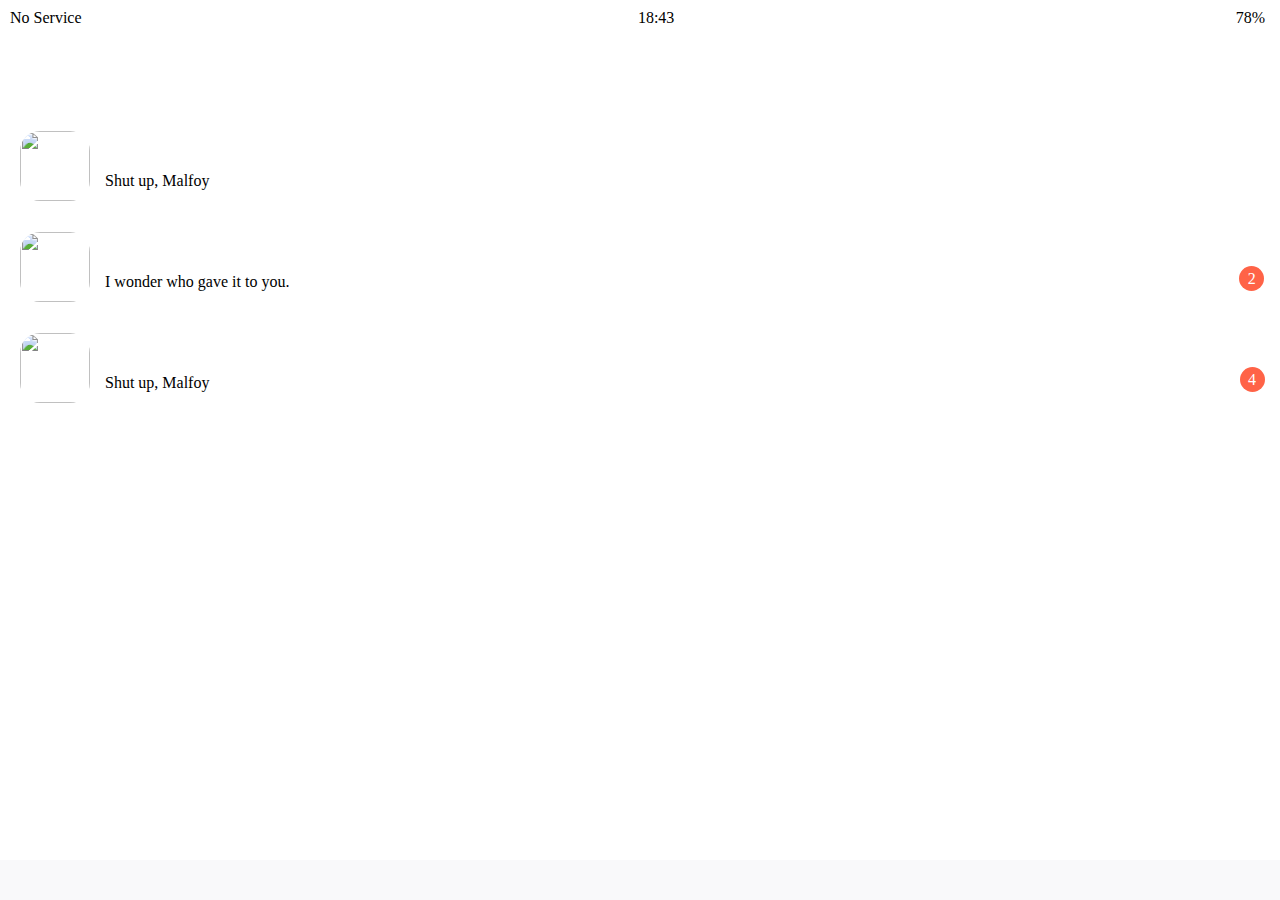
==== chats.html @ 218a3f21 "Create_Chats" ====
<!DOCTYPE html>
<html lang="en">
<head>
    <meta charset="UTF-8">
    <meta http-equiv="X-UA-Compatible" content="IE=edge">
    <meta name="viewport" content="width=device-width, initial-scale=1.0">
    <title>Chats</title>
    <link rel="stylesheet" href="css/style.css">
</head>
<body>
    <div class="status-bar">
        <div class="status-bar__column">
            <span>No Service</span>
            <i class="fas fa-wifi"></i>
        </div>
        <div class="status-bar__column">
            <span>18:43</span>
        </div>
        <div class="status-bar__column">
            <span>78%</span>
            <i class="fas fa-battery-three-quarters fa-lg"></i>
            <i class="fas fa-bolt"></i>
        </div>
    </div>

    <header class="screen-header">
        <h1 class="screen-header__title">Chats</h1>
        <div class="screen-header__icons">
            <span><i class="fas fa-search fa-lg"></i></span>
            <span><i class="far fa-comment-dots fa-lg"></i></span>
            <span><i class="fas fa-music fa-lg"></i></span>
            <span><i class="fas fa-cog fa-lg"></i></span>
        </div>
    </header>

    <div class="user-component">
        <div class="user-component__column">
            <img class="user-img" src="https://w.namu.la/s/[base64]"/>
                <div class="user-component__column-text">
                    <span class="user-name">Draco Lucius Malfoy</span>
                    <span class="user-text">Shut up, Malfoy</span>
                </div>
        </div>
        <div class="user-component__column">
            <div class="chat-info">
                <span class="user-component__time">21:22</span>
            </div>
        </div>
    </div>
    <div class="user-component">
        <div class="user-component__column">
            <img class="user-img" src="https://w.namu.la/s/4cbfdece4b33de19abd072df1fe6c47dd9ebe03d67ccdf67a73bee16b33a08f4b4733f8dcb60fb83a2a51450417316ddee612b1890bbb3df5242bfe82ae5986d4f23cc52363b0f4393acd105ec5b3d4618dfdb309f64e8ddb0303661a823da89"/>
                <div class="user-component__column-text">
                    <span class="user-name">Ron Weasley</span>
                    <span class="user-text">I wonder who gave it to you.</span>
                </div>
        </div>
        <div class="user-component__column">
            <div class="chat-info">
                <span class="user-component__time">15:13</span>
                <span class="badge">2</span>
            </div>
        </div>
    </div>
    <div class="user-component">
        <div class="user-component__column">
            <img class="user-img" src="https://static.wikia.nocookie.net/harrypotter/images/f/fe/Rubeus_Hagrid.png/revision/latest?cb=20161123044204"/>
                <div class="user-component__column-text">
                    <span class="user-name">Hagrid</span>
                    <span class="user-text">Shut up, Malfoy</span>
                </div>
        </div>
        <div class="user-component__column">
            <div class="chat-info">
                <span class="user-component__time">11:34</span>
                <span class="badge">4</span>
            </div>
        </div>
    </div>

    <nav class="nav">
        <ul class="nav__list">
            <li class="nav__btn">
                <a class="nav__link" href="friends.html">
                    <i class="fas fa-user fa-2x"></i></a></li>
            <li class="nav__btn">
                <a class="nav__link" href="chats.html">
                    <span class="nav__notification badge">1</span>
                    <i class="far fa-comment fa-2x"></i></a></li>
            <li class="nav__btn">
                <a class="nav__link" href="find.html">
                    <i class="fas fa-search fa-2x"></i></a></li>
            <li class="nav__btn">
                <a class="nav__link" href="more.html">
                    <div class="ellipsis_notification"></div>
                    <i class="fas fa-ellipsis-h fa-2x"></i>
                </a>
            </li>
        </ul>
    </nav>
    <script
        src="https://kit.fontawesome.com/6478f529f2.js"
        crossorigin="anonymous">
    </script>
</body>
</html>
---- css/style.css ----
@import url("https://fonts.googleapis.com/css2?family=Oleo+Script&display=swap");

@import "reset.css";
@import "variables.css";

@import "components/status-bar.css";
@import "components/user-component.css";
@import "components/nav-bar.css";
@import "components/badge.css";

@import "screens/login.css";
@import "screens/friends.css";
@import "screens/chats.css";

body {
  background-image: url("https://images.unsplash.com/photo-1618944913480-b67ee16d7b77?ixlib=rb-1.2.1&ixid=MnwxMjA3fDB8MHxwaG90by1wYWdlfHx8fGVufDB8fHx8&auto=format&fit=crop&w=1170&q=80");
}
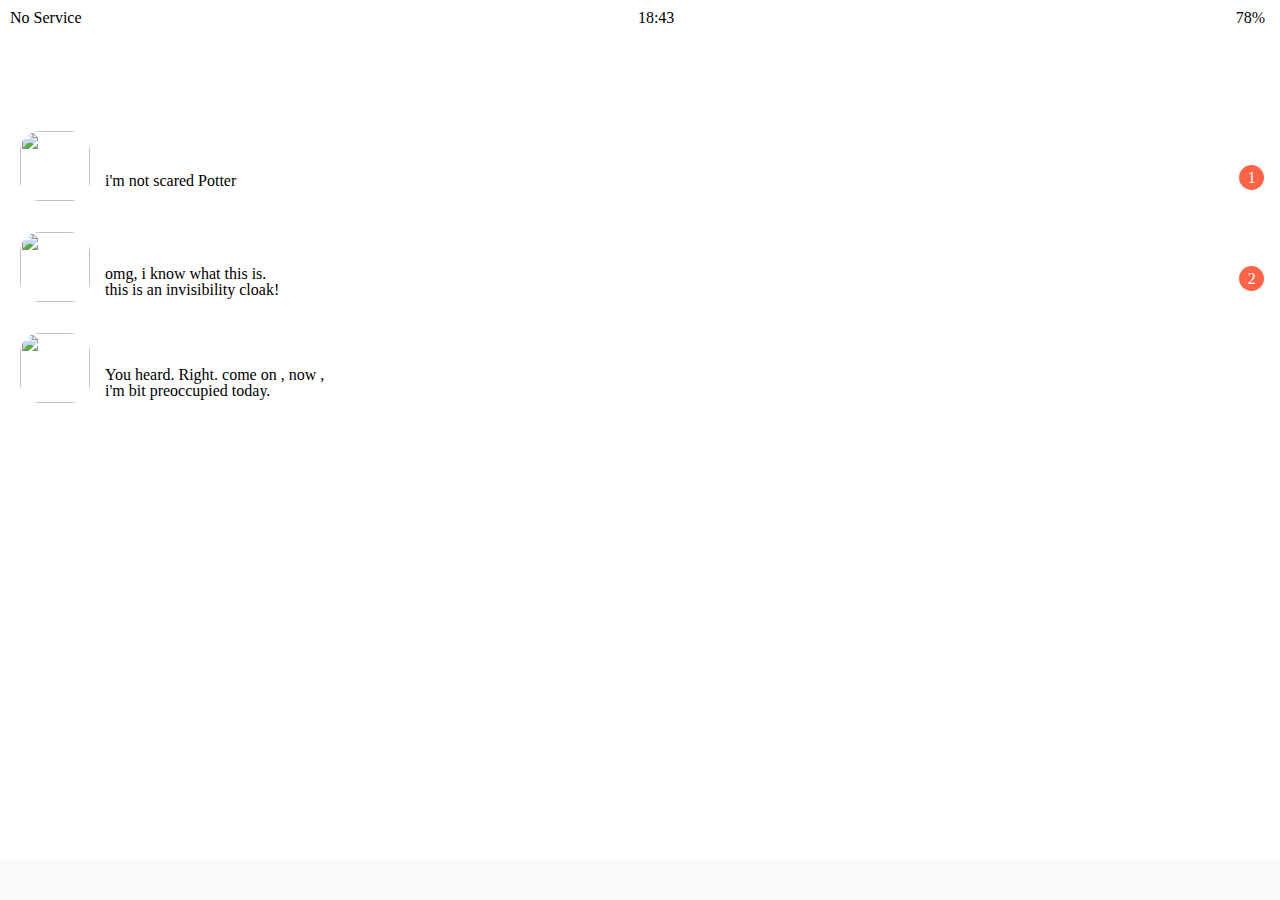
==== commit c5d6e76c: "Create-chats" ====
--- a/chats.html
+++ b/chats.html
@@ -33,60 +33,68 @@
         </div>
     </header>
 
-    <div class="user-component">
-        <div class="user-component__column">
-            <img class="user-img" src="https://w.namu.la/s/[base64]"/>
-                <div class="user-component__column-text">
-                    <span class="user-name">Draco Lucius Malfoy</span>
-                    <span class="user-text">Shut up, Malfoy</span>
+    <a href="malfoy.html">
+        <div class="user-component">
+            <div class="user-component__column">
+                <img class="user-img" src="https://w.namu.la/s/[base64]"/>
+                    <div class="user-component__column-text">
+                        <span class="user-name">Draco Lucius Malfoy</span>
+                        <span class="user-text">i'm not scared Potter</span>
+                    </div>
+            </div>
+            <div class="user-component__column">
+                <div class="chat-info">
+                    <span class="user-component__time">21:22</span>
+                    <span class="badge">1</span>
                 </div>
-        </div>
-        <div class="user-component__column">
-            <div class="chat-info">
-                <span class="user-component__time">21:22</span>
             </div>
         </div>
-    </div>
-    <div class="user-component">
-        <div class="user-component__column">
-            <img class="user-img" src="https://w.namu.la/s/4cbfdece4b33de19abd072df1fe6c47dd9ebe03d67ccdf67a73bee16b33a08f4b4733f8dcb60fb83a2a51450417316ddee612b1890bbb3df5242bfe82ae5986d4f23cc52363b0f4393acd105ec5b3d4618dfdb309f64e8ddb0303661a823da89"/>
-                <div class="user-component__column-text">
-                    <span class="user-name">Ron Weasley</span>
-                    <span class="user-text">I wonder who gave it to you.</span>
+    </a>
+    <a href="ron.html">
+        <div class="user-component">
+            <div class="user-component__column">
+                <img class="user-img" src="https://w.namu.la/s/4cbfdece4b33de19abd072df1fe6c47dd9ebe03d67ccdf67a73bee16b33a08f4b4733f8dcb60fb83a2a51450417316ddee612b1890bbb3df5242bfe82ae5986d4f23cc52363b0f4393acd105ec5b3d4618dfdb309f64e8ddb0303661a823da89"/>
+                    <div class="user-component__column-text">
+                        <span class="user-name">Ron Weasley</span>
+                        <span class="user-text">omg, i know what this is.<br> this is an invisibility cloak!</span>
+                    </div>
+            </div>
+            <div class="user-component__column">
+                <div class="chat-info">
+                    <span class="user-component__time">15:13</span>
+                    <span class="badge">2</span>
                 </div>
-        </div>
-        <div class="user-component__column">
-            <div class="chat-info">
-                <span class="user-component__time">15:13</span>
-                <span class="badge">2</span>
             </div>
         </div>
-    </div>
-    <div class="user-component">
-        <div class="user-component__column">
-            <img class="user-img" src="https://static.wikia.nocookie.net/harrypotter/images/f/fe/Rubeus_Hagrid.png/revision/latest?cb=20161123044204"/>
-                <div class="user-component__column-text">
-                    <span class="user-name">Hagrid</span>
-                    <span class="user-text">Shut up, Malfoy</span>
+    </a>
+    <a href="hagrid.html">
+        <div class="user-component">
+            <div class="user-component__column">
+                <img class="user-img" src="https://static.wikia.nocookie.net/harrypotter/images/f/fe/Rubeus_Hagrid.png/revision/latest?cb=20161123044204"/>
+                    <div class="user-component__column-text">
+                        <span class="user-name">Hagrid</span>
+                        <span class="user-text">You heard. Right. come on , now , <br>
+                            i'm bit preoccupied today.</span>
+                    </div>
+            </div>
+            <div class="user-component__column">
+                <div class="chat-info">
+                    <span class="user-component__time">11:34</span>
                 </div>
-        </div>
-        <div class="user-component__column">
-            <div class="chat-info">
-                <span class="user-component__time">11:34</span>
-                <span class="badge">4</span>
             </div>
         </div>
-    </div>
+    </a>
+    
 
     <nav class="nav">
         <ul class="nav__list">
             <li class="nav__btn">
                 <a class="nav__link" href="friends.html">
-                    <i class="fas fa-user fa-2x"></i></a></li>
+                    <i class="far fa-user fa-2x"></i></a></li>
             <li class="nav__btn">
                 <a class="nav__link" href="chats.html">
                     <span class="nav__notification badge">1</span>
-                    <i class="far fa-comment fa-2x"></i></a></li>
+                    <i class="fas fa-comment fa-2x"></i></a></li>
             <li class="nav__btn">
                 <a class="nav__link" href="find.html">
                     <i class="fas fa-search fa-2x"></i></a></li>
--- a/css/style.css
+++ b/css/style.css
@@ -7,11 +7,12 @@
 @import "components/user-component.css";
 @import "components/nav-bar.css";
 @import "components/badge.css";
+@import "components/alt-header.css";
 
 @import "screens/login.css";
 @import "screens/friends.css";
 @import "screens/chats.css";
-
+@import "screens/chat.css";
 body {
   background-image: url("https://images.unsplash.com/photo-1618944913480-b67ee16d7b77?ixlib=rb-1.2.1&ixid=MnwxMjA3fDB8MHxwaG90by1wYWdlfHx8fGVufDB8fHx8&auto=format&fit=crop&w=1170&q=80");
 }
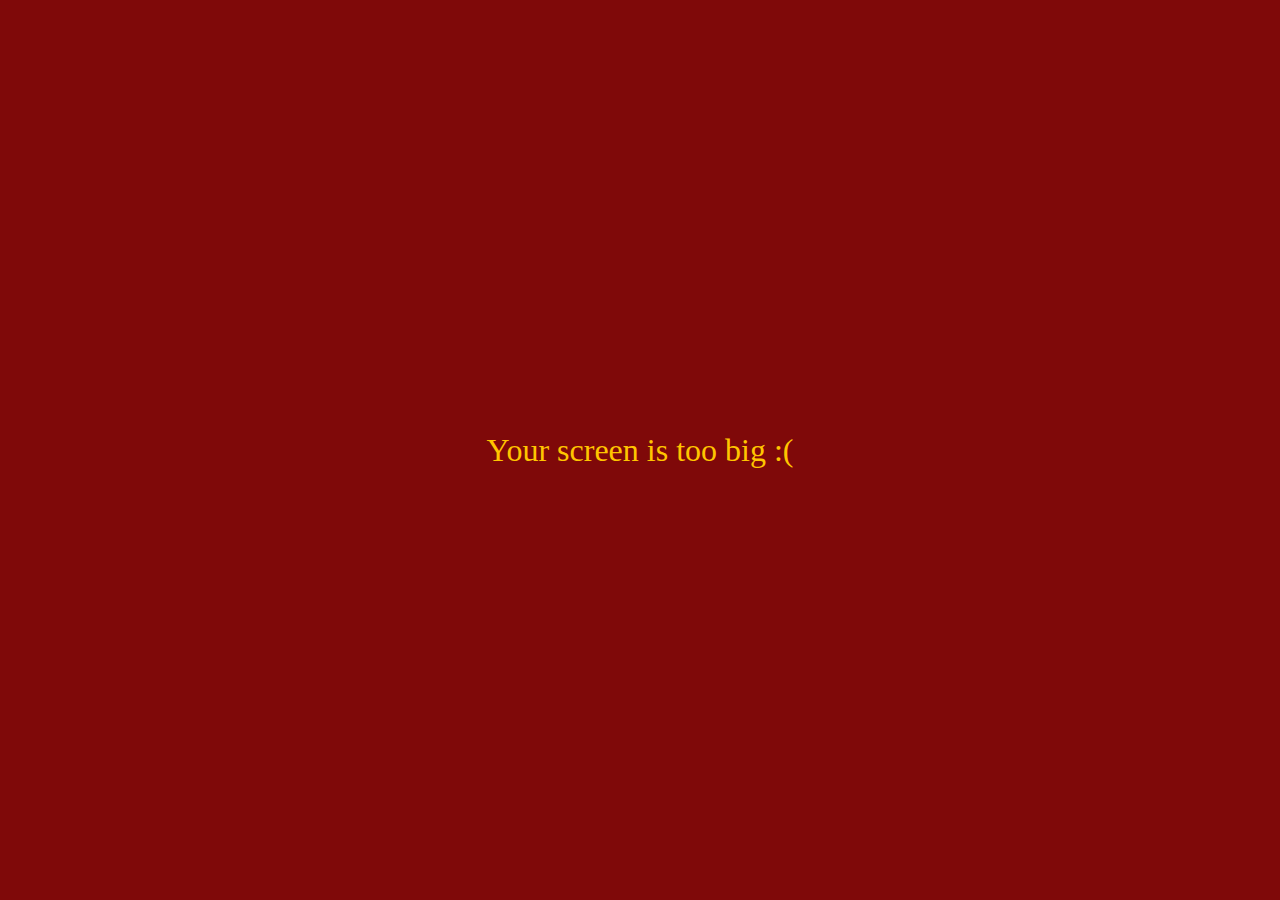
==== commit 4f8c3601: "done" ====
--- a/chats.html
+++ b/chats.html
@@ -7,10 +7,10 @@
     <title>Chats</title>
     <link rel="stylesheet" href="css/style.css">
 </head>
-<body>
+<body id="chats-body">
     <div class="status-bar">
         <div class="status-bar__column">
-            <span>No Service</span>
+            <span>Magic</span>
             <i class="fas fa-wifi"></i>
         </div>
         <div class="status-bar__column">
@@ -29,12 +29,12 @@
             <span><i class="fas fa-search fa-lg"></i></span>
             <span><i class="far fa-comment-dots fa-lg"></i></span>
             <span><i class="fas fa-music fa-lg"></i></span>
-            <span><i class="fas fa-cog fa-lg"></i></span>
+            <a href="settings.html"><span><i class="fas fa-cog fa-lg"></i></span></a>
         </div>
     </header>
 
     <a href="malfoy.html">
-        <div class="user-component">
+        <div class="user-component text-focus-in">
             <div class="user-component__column">
                 <img class="user-img" src="https://w.namu.la/s/[base64]"/>
                     <div class="user-component__column-text">
@@ -51,7 +51,7 @@
         </div>
     </a>
     <a href="ron.html">
-        <div class="user-component">
+        <div class="user-component text-focus-in">
             <div class="user-component__column">
                 <img class="user-img" src="https://w.namu.la/s/4cbfdece4b33de19abd072df1fe6c47dd9ebe03d67ccdf67a73bee16b33a08f4b4733f8dcb60fb83a2a51450417316ddee612b1890bbb3df5242bfe82ae5986d4f23cc52363b0f4393acd105ec5b3d4618dfdb309f64e8ddb0303661a823da89"/>
                     <div class="user-component__column-text">
@@ -68,7 +68,7 @@
         </div>
     </a>
     <a href="hagrid.html">
-        <div class="user-component">
+        <div class="user-component text-focus-in">
             <div class="user-component__column">
                 <img class="user-img" src="https://static.wikia.nocookie.net/harrypotter/images/f/fe/Rubeus_Hagrid.png/revision/latest?cb=20161123044204"/>
                     <div class="user-component__column-text">
@@ -106,6 +106,11 @@
             </li>
         </ul>
     </nav>
+
+    <div id="no-mobile">
+        <span>Your screen is too big :(</span>
+    </div>
+
     <script
         src="https://kit.fontawesome.com/6478f529f2.js"
         crossorigin="anonymous">
--- a/css/style.css
+++ b/css/style.css
@@ -1,4 +1,4 @@
-@import url("https://fonts.googleapis.com/css2?family=Oleo+Script&display=swap");
+@import url("https://fonts.googleapis.com/css2?family=Abril+Fatface&family=Carter+One&family=Oleo+Script+Swash+Caps:wght@700&family=Russo+One&family=Signika+Negative&display=swap");
 
 @import "reset.css";
 @import "variables.css";
@@ -8,11 +8,13 @@
 @import "components/nav-bar.css";
 @import "components/badge.css";
 @import "components/alt-header.css";
+@import "components/screen-header.css";
+@import "components/no-mobile.css";
 
 @import "screens/login.css";
 @import "screens/friends.css";
 @import "screens/chats.css";
 @import "screens/chat.css";
-body {
-  background-image: url("https://images.unsplash.com/photo-1618944913480-b67ee16d7b77?ixlib=rb-1.2.1&ixid=MnwxMjA3fDB8MHxwaG90by1wYWdlfHx8fGVufDB8fHx8&auto=format&fit=crop&w=1170&q=80");
-}
+@import "screens/find.css";
+@import "screens/settings.css";
+@import "screens/more.css";
